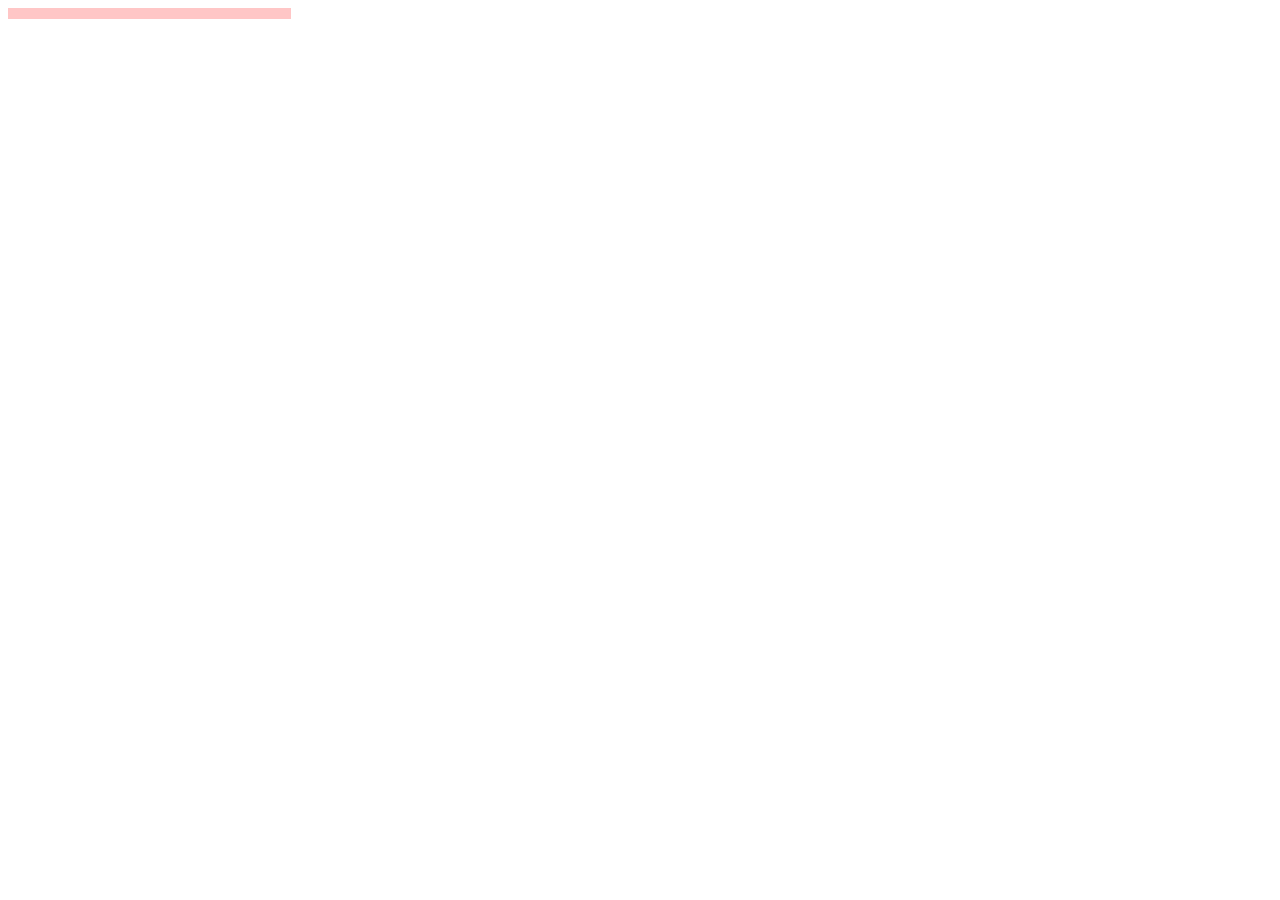
==== class-4/index.html @ 5b85f971 "first commit" ====
<!DOCTYPE html>
<html lang="en">

<head>
    <meta charset="UTF-8">
    <meta name="viewport" content="width=device-width, initial-scale=1.0">
    <title>class-4</title>
    <link rel="stylesheet" href="style.css">
</head>

<body>

    <div class="one"></div>




    <script src="https://ajax.googleapis.com/ajax/libs/jquery/3.7.1/jquery.min.js"></script>
    <script src="index.js"></script>
</body>

</html>
---- class-4/style.css ----
.one {
    width: 100%;
    height: 50px;
    background-color: red;
}
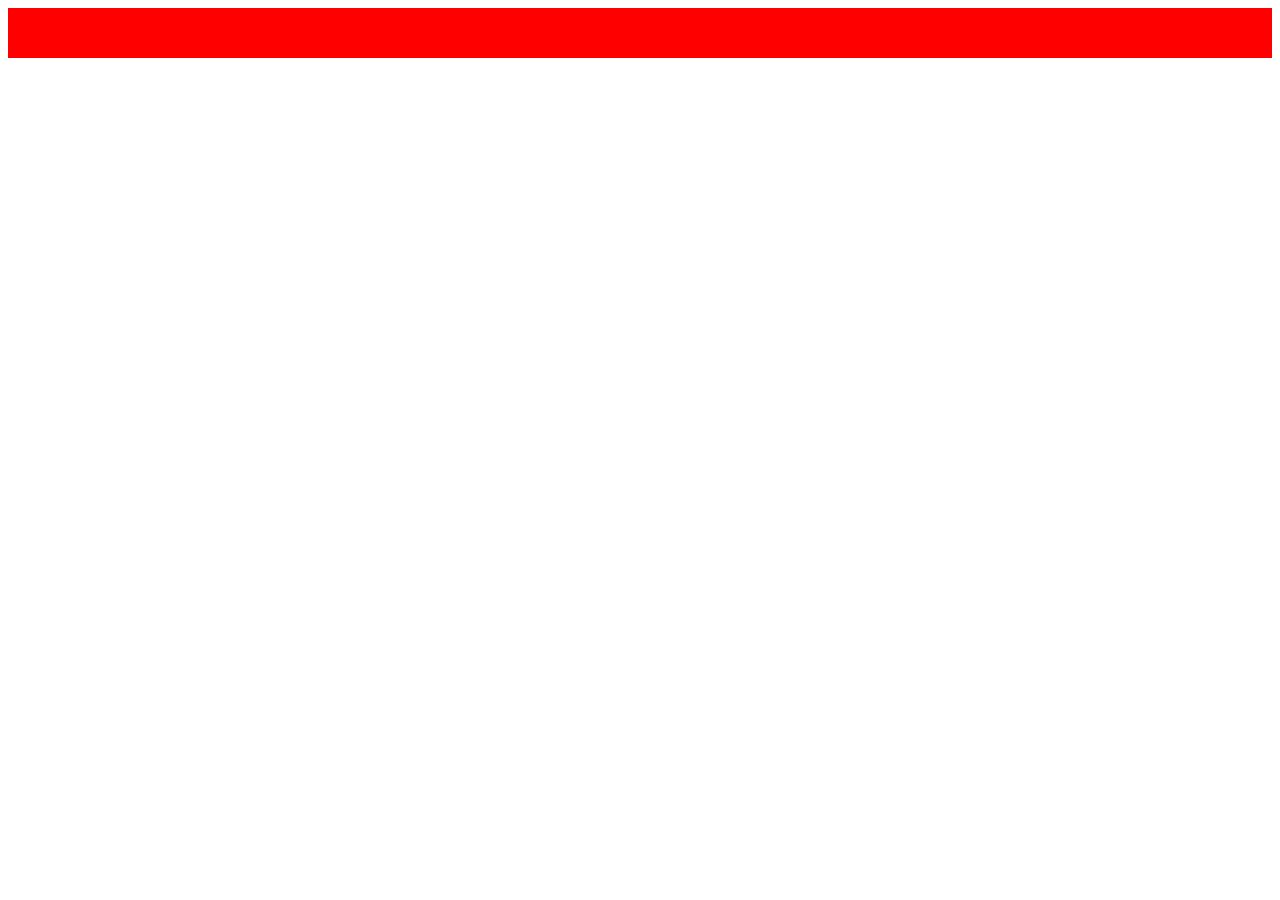
==== commit ad3dacb9: "slideToggle" ====
--- a/class-4/index.html
+++ b/class-4/index.html
@@ -10,6 +10,12 @@
 
 <body>
 
+    <script>
+        $(document).ready(function () {
+            $('.one').hide(1000);
+        });
+    </script>
+
     <div class="one"></div>
 
 
